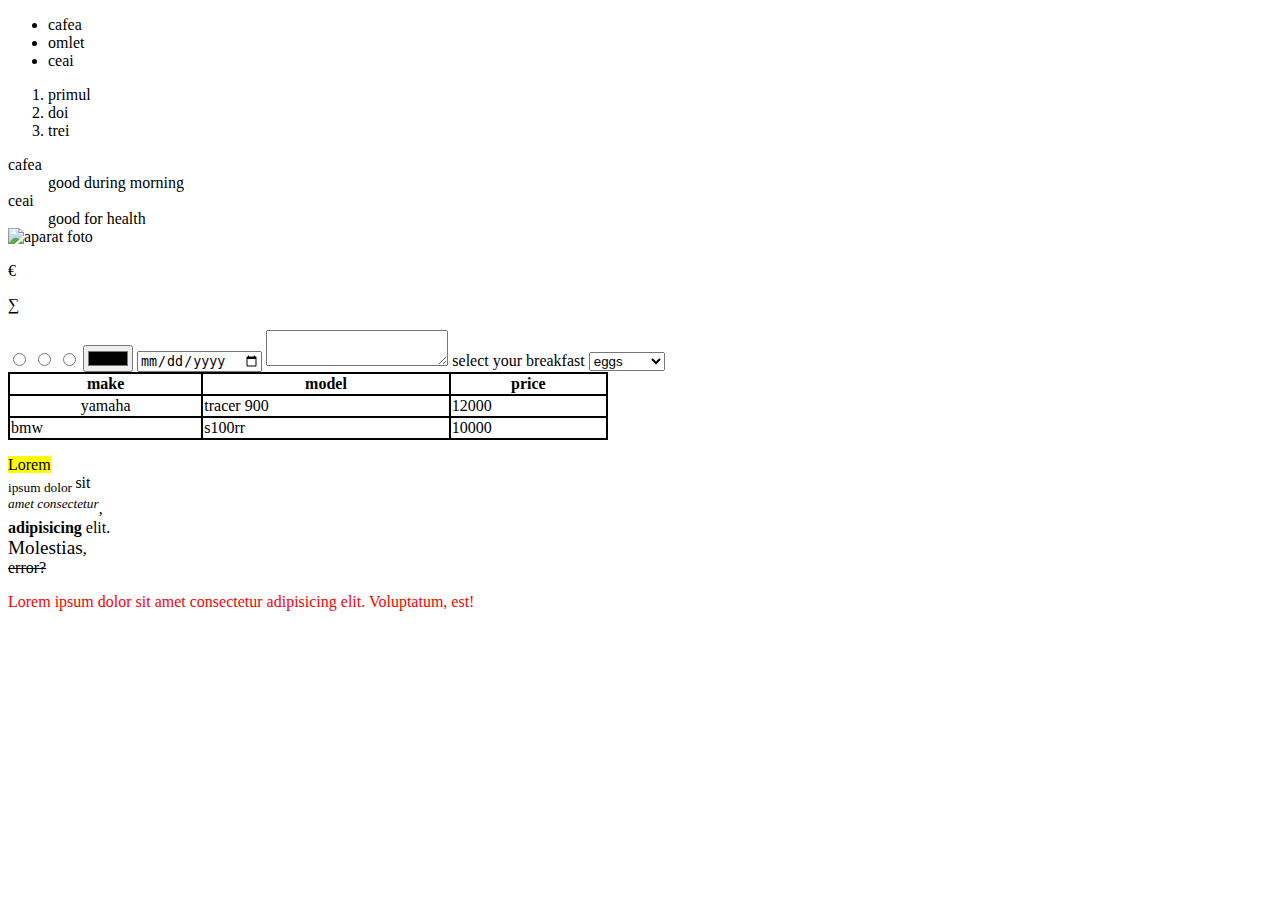
==== index2.html @ f53265ed "first commit" ====
<!DOCTYPE html>
<html lang="en">
<head>
    <meta charset="UTF-8">
    <meta name="viewport" content="width=device-width>, initial-scale=1.0">
    <title>Document</title>
</head>
<body>
    <ul>
        <li>cafea</li>
        <li>omlet</li>
        <li>ceai</li>
    </ul>
    <ol>
        <li>primul</li>
        <li>doi</li>
        <li>trei</li>
    </ol>
    <dt>
        <dt>cafea</dt>
        <dd>good during morning</dd>

        <dt>ceai</dt>
        <dd>good for health</dd>

    </dt>
    <img alt="aparat foto"  src="https://img.freepik.com/free-photo/abstract-glowing-flame-drops-electric-illumination-generative-ai_188544-8092.jpg" style="width: 150px; height: 150px;">
    <p>&euro;</p>
    <p>&sum;</p>

    <input type="radio" name="test"/>
    <input type="radio" name="test"/>
    <input type="radio" name="test"/>
    <input type="color"/>

    <input type="date" />

    <textarea >
    
    </textarea>
    <label for="breakfast">select your breakfast</label>
    <select name="breakfast" id="breakfast">
        <option value="eggs">eggs</option>
        <option value="omelette">omelette</option>
        <option value="croissant">croissant</option>

    </select>
    <table style="background-color: black; width: 600px;">
        <tr style="background-color: white;">
            <th> make</th>
            <th>model</th>
            <th>price</th>
        </tr>
        <tr style="background-color: white;">
            <td style="text-align: center;">yamaha</td>
            <td>tracer 900</td>
            <td>12000</td>
        </tr>
        <tr style="background-color: white;">
            <td>bmw</td>
            <td>s100rr</td>
            <td>10000</td>
        </tr>
    </table>

    <p><mark>Lorem </mark> 
        <br>
        <sub>ipsum dolor </sub> sit
        <br>
        <sup><i>amet consectetur</sup></i>,
        <br>
        <b>adipisicing </b> elit. 
        <br>
        <big>Molestias</big>, 
        <br>
        <del>error?</del></p>

    <div style="color: red">
        <div>
            <div>
                <p>Lorem ipsum dolor sit amet consectetur adipisicing elit. 
                    Voluptatum, est!</p>
            </div>
        </div>
    </div>

   

</body>
</html>
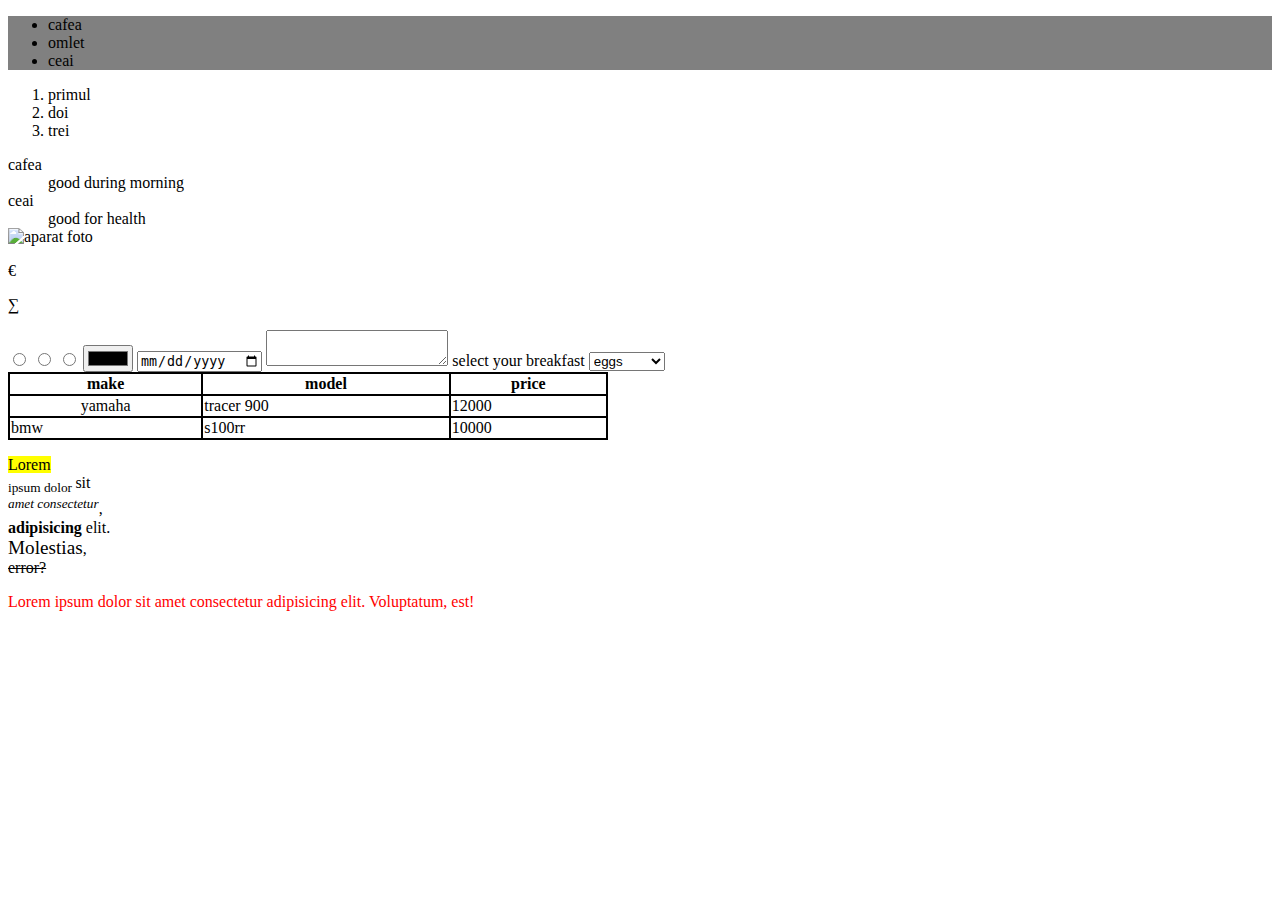
==== commit f4439713: "adaugarea pentru tema din clasa 5" ====
--- a/index2.html
+++ b/index2.html
@@ -3,10 +3,11 @@
 <head>
     <meta charset="UTF-8">
     <meta name="viewport" content="width=device-width>, initial-scale=1.0">
+    <link href="/style.css" rel="stylesheet"/>
     <title>Document</title>
 </head>
 <body>
-    <ul>
+    <ul class="bgcolor" id="idbgcolor" style="background-color: blue;">
         <li>cafea</li>
         <li>omlet</li>
         <li>ceai</li>
--- a/style.css
+++ b/style.css
@@ -0,0 +1,9 @@
+.bgcolor {
+    background-color: gray !important;
+}
+ul {
+    background-color: cadetblue;
+}
+#idbgcolor {
+    background-color: red;
+}
